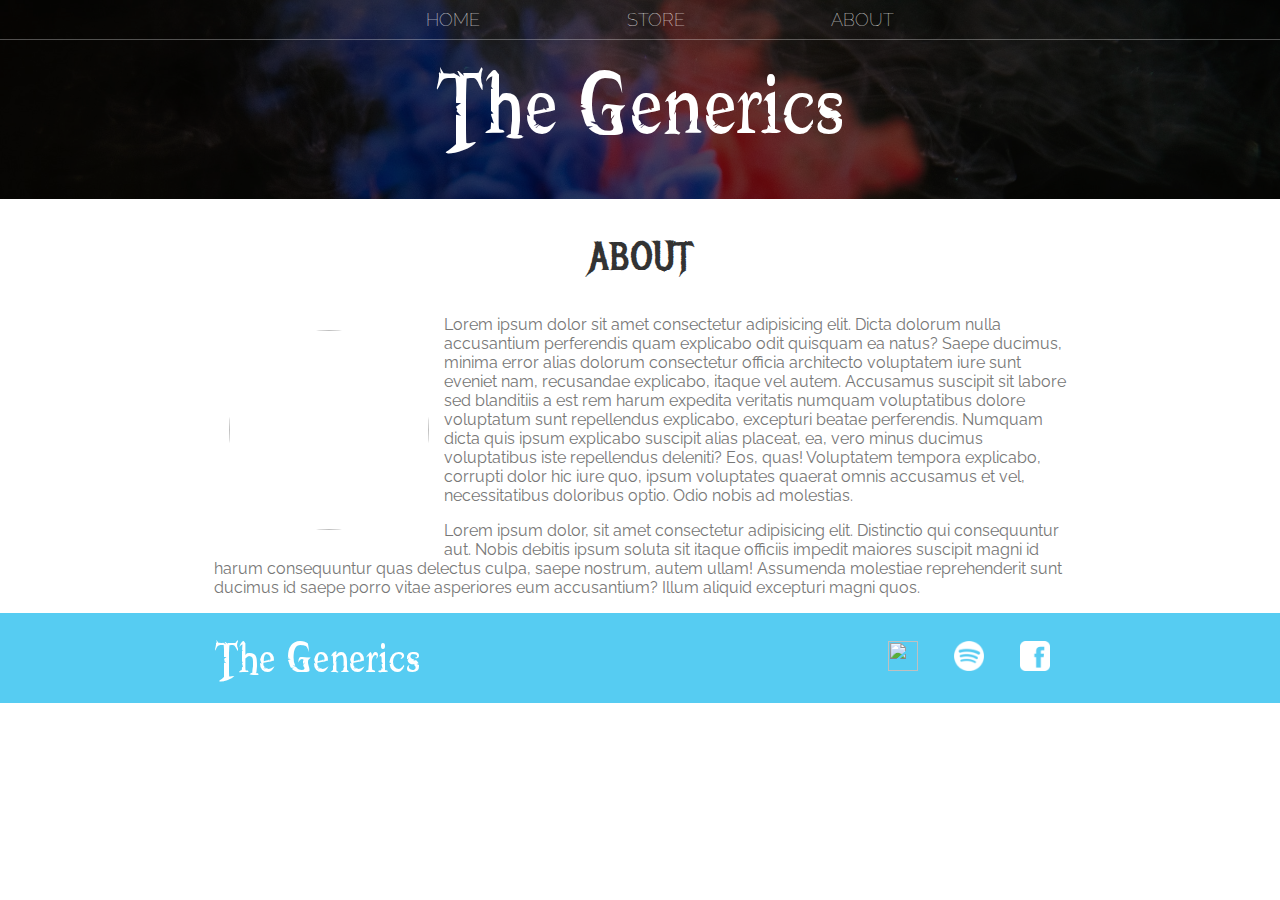
==== about.html @ 84140f9e "initial commit, only html/css" ====
<!DOCTYPE html>
<html>
    <head>
        <title>The Generics | About</title>
        <meta name="description" content="This is the description">
        <link rel="stylesheet" href="styles.css" />
    </head>
    <body>
        <header class="main-header">
            <nav class="nav main-nav">
                <ul>
                    <li><a href="index.html">HOME</a></li>
                    <li><a href="store.html">STORE</a></li>
                    <li><a href="about.html">ABOUT</a></li>
                </ul>
            </nav>
            <h1 class="band-name band-name-large">The Generics</h1>
        </header>

        <section class="content-section container">
            <h2 class="section-header">ABOUT</h2>
            <img class="about-band-image" src="Images/Band Members.png">
            <p>Lorem ipsum dolor sit amet consectetur adipisicing elit. Dicta dolorum nulla accusantium perferendis quam explicabo odit quisquam ea natus? Saepe ducimus, minima error alias dolorum consectetur officia architecto voluptatem iure sunt eveniet nam, recusandae explicabo, itaque vel autem. Accusamus suscipit sit labore sed blanditiis a est rem harum expedita veritatis numquam voluptatibus dolore voluptatum sunt repellendus explicabo, excepturi beatae perferendis. Numquam dicta quis ipsum explicabo suscipit alias placeat, ea, vero minus ducimus voluptatibus iste repellendus deleniti? Eos, quas! Voluptatem tempora explicabo, corrupti dolor hic iure quo, ipsum voluptates quaerat omnis accusamus et vel, necessitatibus doloribus optio. Odio nobis ad molestias.</p>
            <p>Lorem ipsum dolor, sit amet consectetur adipisicing elit. Distinctio qui consequuntur aut. Nobis debitis ipsum soluta sit itaque officiis impedit maiores suscipit magni id harum consequuntur quas delectus culpa, saepe nostrum, autem ullam! Assumenda molestiae reprehenderit sunt ducimus id saepe porro vitae asperiores eum accusantium? Illum aliquid excepturi magni quos.</p>
        </section>
        
        <footer class="main-footer">
            <div class="container main-footer-container">
                <h3 class="band-name">The Generics</h3>
                <ul class="nav footer-nav">
                    <li>
                        <a href="https://www.youtube.com" target="_blank">
                            <img src="Images/YouTube Logo.png">
                        </a>
                    </li>
                    <li>
                        <a href="https://www.spotify.com" target="_blank">
                            <img src="Images/Spotify Logo.png">
                        </a>
                    </li>
                    <li>
                        <a href="https://www.facebook.com" target="_blank">
                            <img src="Images/Facebook Logo.png">
                        </a>
                    </li>
                </ul>
            </div>
        </footer>
    </body>
</html>
---- styles.css ----
@import url('https://fonts.googleapis.com/css?family=Raleway:300,400,700');
@import url("https://fonts.googleapis.com/css?family=Metal+Mania");

@font-face {
    font-family: "Booter - Zero Zero";
    src: url("Fonts/Booter - Zero Zero.woff") format("woff"),
         url("Fonts/Booter - Zero Zero.woff2") format("woff2");
    font-weight: normal;
    font-style: normal;
}

* {
    box-sizing: border-box;
    font-family: Raleway;
    color: #777;
}

html, body {
    margin: 0;
    padding: 0;
    min-height: 100%;
}

.nav ul {
    margin: 0;
}

.nav li {
    display: inline;
}

.nav a {
    display: inline-block;
    padding: .5em;
    color: white;
    text-decoration: none;
}

.main-nav {
    text-align: center;
    font-size: 1.1em;
    font-weight: lighter;
    border-bottom: 1px solid rgba(255, 255, 255, .3)
}

.main-nav li {
    padding: 0 5%;
}

.nav a:hover {
    background-color: rgba(255, 255, 255, .3)
}

.main-header {
    background-color: rgba(0, 0, 0, .6);
    background-image: url("Images/Header Background.jpg");
    background-blend-mode: multiply;
    background-size: cover;
    padding-bottom: 30px;
}

.band-name {
    text-align: center;
    margin: 0;
    font-size: 4em;
    font-family: "Booter - Zero Zero";
    font-weight: normal;
    color: white;
}

.band-name-large {
    font-size: 8em;
}

.content-section {
    margin: 1em;
}

.container {
    max-width: 900px;
    margin: 0 auto;
    padding: 0 1.5em;
}
.section-header {
    font-family: "Metal Mania";
    font-weight: normal;
    color: #333;
    text-align: center;
    font-size: 2.5em;
}

.about-band-image {
    float: left;
    height: 200px;
    width: 200px;
    margin: 15px;
    border-radius: 50%;
}

.main-footer {
    background-color: #56CCF2;
    color: white;
    padding: .25em 0;
}

.main-footer-container {
    display: flex;
    align-items: center;
}

.main-footer-container ul {
    flex-grow: 1;
    text-align: end;
}

.footer-nav li {
    padding: 0 .5em;
}

.footer-nav img {
    width: 30px;
    height: 30px;
}

.btn {
    text-align: center;
    vertical-align: middle;
    padding: .67em .67em;
    cursor: pointer;
}

.btn-header {
    margin: .5em 15% 2em 15%;
    color: white;
    border: 2px solid #2D9CDB;
    background-color: rgba(255, 255, 255, .1);
    border-radius: 0;
    font-size: 1.5em;
    font-weight: lighter;
    padding-left: 2em;
    padding-right: 2em;
}

.btn-header:hover {
    background-color: rgba(255, 255, 255, .3);
}

.btn-play {
    display: block;
    margin: 0 auto;
    color: #2D9CDB;
    font-size: 4em;
    border-radius: 50%;
    width: 100px;
    height: 100px;
    padding: 0;
    text-align: center;
}

.btn-primary {
    color: white;
    background-color: #56CCF2;
    border: none;
    border-radius: .3em;
    font-weight: bold;
}

.btn-primary:hover {
    background-color: #2D9CDB;
}

.tour-row {
    border-bottom: 1px solid black;
    padding-bottom: 1em;
    margin-bottom: 1em;
}

.tour-row:last-child {
    border: none;
}

.tour-item {
    display: inline-block;
    padding-right: .5em;
}

.tour-date {
    color: #555;
    width: 11%;
    font-weight: bold;
}

.tour-city {
    width: 24%;
}

.tour-arena {
    width: 42%;
}

.tour-btn {
    max-width: 19%;
}

.shop-item {
    margin: 30px;
}

.shop-item-title {
    display: block;
    width: 100%;
    text-align: center;
    font-weight: bold;
    font-size: 1.5em;
    color: #333;
    margin-bottom: 15px;
}

.shop-item-image {
    height: 250px;
}

.shop-item-details {
    display: flex;
    align-items: center;
    padding: 5px;
}

.shop-item-price {
    flex-grow: 1;
    color: #333;
}

.shop-items {
    display: flex;
    flex-wrap: wrap;
    justify-content: space-around;
}

.cart-header {
    font-weight: bold;
    font-size: 1.25em;
    color: #333;
}

.cart-column {
    display: flex;
    align-items: center;
    border-bottom: 1px solid black;
    margin-right: 1.5em;
    padding-bottom: 10px;
    margin-top: 10px;
}

.cart-row {
    display: flex;
}

.cart-item {
    width: 45%;
}

.cart-price {
    width: 20%;
    font-size: 1.2em;
    color: #333;
}

.cart-quantity {
    width: 35%;
}

.cart-item-title {
    color: #333;
    margin-left: .5em;
    font-size: 1.2em;
}

.cart-item-image {
    width: 75px;
    height: auto;
    border-radius: 10px;
}

.btn-danger {
    color: white;
    background-color: #EB5757;
    border: none;
    border-radius: .3em;
    font-weight: bold;
}

.btn-danger:hover {
    background-color: #CC4C4C;
}

.cart-quantity-input {
    height: 34px;
    width: 50px;
    border-radius: 5px;
    border: 1px solid #56CCF2;
    background-color: #eee;
    color: #333;
    padding: 0;
    text-align: center;
    font-size: 1.2em;
    margin-right: 25px;
}

.cart-row:last-child {
    border-bottom: 1px solid black;
}

.cart-row:last-child .cart-column {
    border: none;
}

.cart-total {
    text-align: end;
    margin-top: 10px;
    margin-right: 10px;
}

.cart-total-title {
    font-weight: bold;
    font-size: 1.5em;
    color: black;
    margin-right: 20px;
}

.cart-total-price {
    color: #333;
    font-size: 1.1em;
}

.btn-purchase {
    display: block;
    margin: 40px auto 80px auto;
    font-size: 1.75em;
}
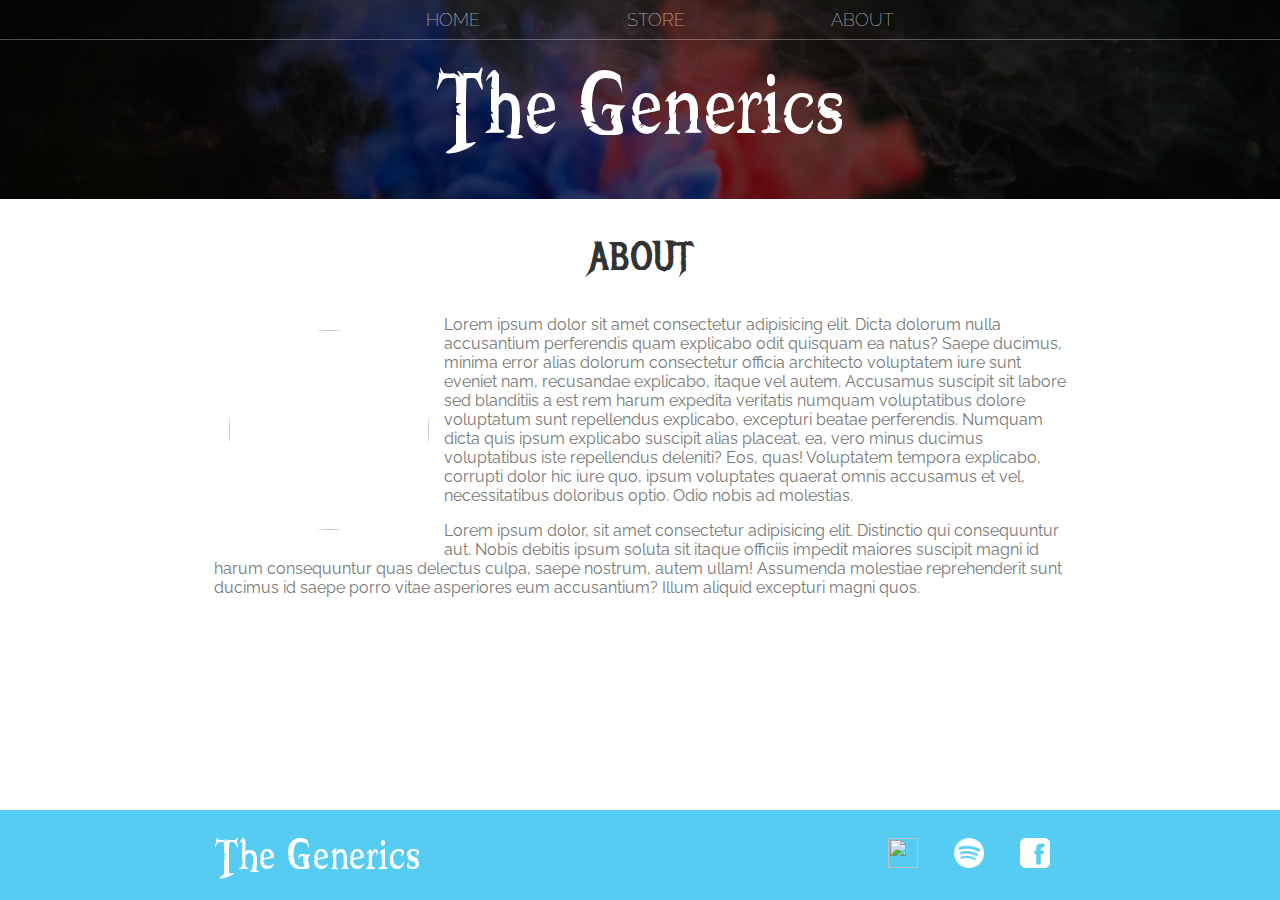
==== commit 12008598: "updating html and css" ====
--- a/about.html
+++ b/about.html
@@ -5,7 +5,7 @@
         <meta name="description" content="This is the description">
         <link rel="stylesheet" href="styles.css" />
     </head>
-    <body>
+    <body class = "full-size">
         <header class="main-header">
             <nav class="nav main-nav">
                 <ul>
@@ -17,14 +17,14 @@
             <h1 class="band-name band-name-large">The Generics</h1>
         </header>
 
-        <section class="content-section container">
+        <main class="flex-grow content-section container">
             <h2 class="section-header">ABOUT</h2>
             <img class="about-band-image" src="Images/Band Members.png">
             <p>Lorem ipsum dolor sit amet consectetur adipisicing elit. Dicta dolorum nulla accusantium perferendis quam explicabo odit quisquam ea natus? Saepe ducimus, minima error alias dolorum consectetur officia architecto voluptatem iure sunt eveniet nam, recusandae explicabo, itaque vel autem. Accusamus suscipit sit labore sed blanditiis a est rem harum expedita veritatis numquam voluptatibus dolore voluptatum sunt repellendus explicabo, excepturi beatae perferendis. Numquam dicta quis ipsum explicabo suscipit alias placeat, ea, vero minus ducimus voluptatibus iste repellendus deleniti? Eos, quas! Voluptatem tempora explicabo, corrupti dolor hic iure quo, ipsum voluptates quaerat omnis accusamus et vel, necessitatibus doloribus optio. Odio nobis ad molestias.</p>
             <p>Lorem ipsum dolor, sit amet consectetur adipisicing elit. Distinctio qui consequuntur aut. Nobis debitis ipsum soluta sit itaque officiis impedit maiores suscipit magni id harum consequuntur quas delectus culpa, saepe nostrum, autem ullam! Assumenda molestiae reprehenderit sunt ducimus id saepe porro vitae asperiores eum accusantium? Illum aliquid excepturi magni quos.</p>
         </section>
         
-        <footer class="main-footer">
+        <footer class="main-footer main-footer-about">
             <div class="container main-footer-container">
                 <h3 class="band-name">The Generics</h3>
                 <ul class="nav footer-nav">
--- a/styles.css
+++ b/styles.css
@@ -1,340 +1,369 @@
-@import url('https://fonts.googleapis.com/css?family=Raleway:300,400,700');
+@import url("https://fonts.googleapis.com/css?family=Raleway:300,400,700");
 @import url("https://fonts.googleapis.com/css?family=Metal+Mania");
 
 @font-face {
-    font-family: "Booter - Zero Zero";
-    src: url("Fonts/Booter - Zero Zero.woff") format("woff"),
-         url("Fonts/Booter - Zero Zero.woff2") format("woff2");
-    font-weight: normal;
-    font-style: normal;
+  font-family: "Booter - Zero Zero";
+  src: url("Fonts/Booter - Zero Zero.woff") format("woff"),
+    url("Fonts/Booter - Zero Zero.woff2") format("woff2");
+  font-weight: normal;
+  font-style: normal;
 }
 
 * {
-    box-sizing: border-box;
-    font-family: Raleway;
-    color: #777;
-}
-
-html, body {
-    margin: 0;
-    padding: 0;
-    min-height: 100%;
+  box-sizing: border-box;
+  font-family: Raleway;
+  color: #777;
+}
+
+html,
+body {
+  margin: 0;
+  padding: 0;
+  min-height: 100vh;
 }
 
 .nav ul {
-    margin: 0;
+  margin: 0;
 }
 
 .nav li {
-    display: inline;
+  display: inline;
 }
 
 .nav a {
-    display: inline-block;
-    padding: .5em;
-    color: white;
-    text-decoration: none;
+  display: inline-block;
+  padding: 0.5em;
+  color: white;
+  text-decoration: none;
 }
 
 .main-nav {
-    text-align: center;
-    font-size: 1.1em;
-    font-weight: lighter;
-    border-bottom: 1px solid rgba(255, 255, 255, .3)
+  text-align: center;
+  font-size: 1.1em;
+  font-weight: lighter;
+  border-bottom: 1px solid rgba(255, 255, 255, 0.3);
 }
 
 .main-nav li {
-    padding: 0 5%;
+  padding: 0 5%;
 }
 
 .nav a:hover {
-    background-color: rgba(255, 255, 255, .3)
+  background-color: rgba(255, 255, 255, 0.3);
 }
 
 .main-header {
-    background-color: rgba(0, 0, 0, .6);
-    background-image: url("Images/Header Background.jpg");
-    background-blend-mode: multiply;
-    background-size: cover;
-    padding-bottom: 30px;
+  background-color: rgba(0, 0, 0, 0.6);
+  background-image: url("Images/Header Background.jpg");
+  background-blend-mode: multiply;
+  background-size: cover;
+  padding-bottom: 30px;
 }
 
 .band-name {
-    text-align: center;
-    margin: 0;
-    font-size: 4em;
-    font-family: "Booter - Zero Zero";
-    font-weight: normal;
-    color: white;
+  text-align: center;
+  margin: 0;
+  font-size: 4em;
+  font-family: "Booter - Zero Zero";
+  font-weight: normal;
+  color: white;
 }
 
 .band-name-large {
-    font-size: 8em;
+  font-size: 8em;
 }
 
 .content-section {
-    margin: 1em;
+  margin: 1em;
 }
 
 .container {
-    max-width: 900px;
-    margin: 0 auto;
-    padding: 0 1.5em;
+  max-width: 900px;
+  margin: 0 auto;
+  padding: 0 1.5em;
 }
 .section-header {
-    font-family: "Metal Mania";
-    font-weight: normal;
-    color: #333;
-    text-align: center;
-    font-size: 2.5em;
+  font-family: "Metal Mania";
+  font-weight: normal;
+  color: #333;
+  text-align: center;
+  font-size: 2.5em;
 }
 
 .about-band-image {
-    float: left;
-    height: 200px;
-    width: 200px;
-    margin: 15px;
-    border-radius: 50%;
+  float: left;
+  height: 200px;
+  width: 200px;
+  margin: 15px;
+  border-radius: 50%;
 }
 
 .main-footer {
-    background-color: #56CCF2;
-    color: white;
-    padding: .25em 0;
+  position: sticky;
+  /* bottom: 0; */
+  background-color: #56ccf2;
+  color: white;
+  padding: 0.25em 0;
 }
 
 .main-footer-container {
-    display: flex;
-    align-items: center;
+  display: flex;
+  align-items: center;
 }
 
 .main-footer-container ul {
-    flex-grow: 1;
-    text-align: end;
+  flex-grow: 1;
+  text-align: end;
 }
 
 .footer-nav li {
-    padding: 0 .5em;
+  padding: 0 0.5em;
 }
 
 .footer-nav img {
-    width: 30px;
-    height: 30px;
+  width: 30px;
+  height: 30px;
+}
+
+.flex-grow {
+  flex-grow: 1;
 }
 
 .btn {
-    text-align: center;
-    vertical-align: middle;
-    padding: .67em .67em;
-    cursor: pointer;
+  text-align: center;
+  vertical-align: middle;
+  padding: 0.67em 0.67em;
+  cursor: pointer;
 }
 
 .btn-header {
-    margin: .5em 15% 2em 15%;
-    color: white;
-    border: 2px solid #2D9CDB;
-    background-color: rgba(255, 255, 255, .1);
-    border-radius: 0;
-    font-size: 1.5em;
-    font-weight: lighter;
-    padding-left: 2em;
-    padding-right: 2em;
+  margin: 0.5em 15% 2em 15%;
+  color: white;
+  border: 2px solid #2d9cdb;
+  background-color: rgba(255, 255, 255, 0.1);
+  border-radius: 0;
+  font-size: 1.5em;
+  font-weight: lighter;
+  padding-left: 2em;
+  padding-right: 2em;
 }
 
 .btn-header:hover {
-    background-color: rgba(255, 255, 255, .3);
+  background-color: rgba(255, 255, 255, 0.3);
 }
 
 .btn-play {
-    display: block;
-    margin: 0 auto;
-    color: #2D9CDB;
-    font-size: 4em;
-    border-radius: 50%;
-    width: 100px;
-    height: 100px;
-    padding: 0;
-    text-align: center;
+  display: block;
+  margin: 0 auto;
+  color: #2d9cdb;
+  font-size: 4em;
+  border-radius: 50%;
+  width: 100px;
+  height: 100px;
+  padding: 0;
+  text-align: center;
 }
 
 .btn-primary {
-    color: white;
-    background-color: #56CCF2;
-    border: none;
-    border-radius: .3em;
-    font-weight: bold;
+  color: white;
+  background-color: #56ccf2;
+  border: none;
+  border-radius: 0.3em;
+  font-weight: bold;
 }
 
 .btn-primary:hover {
-    background-color: #2D9CDB;
+  background-color: #2d9cdb;
 }
 
 .tour-row {
-    border-bottom: 1px solid black;
-    padding-bottom: 1em;
-    margin-bottom: 1em;
+  border-bottom: 1px solid black;
+  padding-bottom: 1em;
+  margin-bottom: 1em;
 }
 
 .tour-row:last-child {
-    border: none;
+  border: none;
 }
 
 .tour-item {
-    display: inline-block;
-    padding-right: .5em;
+  display: inline-block;
+  padding-right: 0.5em;
 }
 
 .tour-date {
-    color: #555;
-    width: 11%;
-    font-weight: bold;
+  color: #555;
+  width: 11%;
+  font-weight: bold;
 }
 
 .tour-city {
-    width: 24%;
+  width: 24%;
 }
 
 .tour-arena {
-    width: 42%;
+  width: 42%;
 }
 
 .tour-btn {
-    max-width: 19%;
+  max-width: 19%;
 }
 
 .shop-item {
-    margin: 30px;
+  margin: 30px;
 }
 
 .shop-item-title {
-    display: block;
-    width: 100%;
-    text-align: center;
-    font-weight: bold;
-    font-size: 1.5em;
-    color: #333;
-    margin-bottom: 15px;
+  display: block;
+  width: 100%;
+  text-align: center;
+  font-weight: bold;
+  font-size: 1.5em;
+  color: #333;
+  margin-bottom: 15px;
 }
 
 .shop-item-image {
-    height: 250px;
+  height: 250px;
 }
 
 .shop-item-details {
-    display: flex;
-    align-items: center;
-    padding: 5px;
+  display: flex;
+  align-items: center;
+  padding: 5px;
 }
 
 .shop-item-price {
-    flex-grow: 1;
-    color: #333;
+  flex-grow: 1;
+  color: #333;
 }
 
 .shop-items {
-    display: flex;
-    flex-wrap: wrap;
-    justify-content: space-around;
+  display: flex;
+  flex-wrap: wrap;
+  justify-content: space-around;
 }
 
 .cart-header {
-    font-weight: bold;
-    font-size: 1.25em;
-    color: #333;
+  font-weight: bold;
+  font-size: 1.25em;
+  color: #333;
 }
 
 .cart-column {
-    display: flex;
-    align-items: center;
-    border-bottom: 1px solid black;
-    margin-right: 1.5em;
-    padding-bottom: 10px;
-    margin-top: 10px;
+  display: flex;
+  align-items: center;
+  border-bottom: 1px solid black;
+  margin-right: 1.5em;
+  padding-bottom: 10px;
+  margin-top: 10px;
 }
 
 .cart-row {
-    display: flex;
+  display: flex;
 }
 
 .cart-item {
-    width: 45%;
+  width: 45%;
 }
 
 .cart-price {
-    width: 20%;
-    font-size: 1.2em;
-    color: #333;
+  width: 20%;
+  font-size: 1.2em;
+  color: #333;
 }
 
 .cart-quantity {
-    width: 35%;
+  width: 35%;
 }
 
 .cart-item-title {
-    color: #333;
-    margin-left: .5em;
-    font-size: 1.2em;
+  color: #333;
+  margin-left: 0.5em;
+  font-size: 1.2em;
 }
 
 .cart-item-image {
-    width: 75px;
-    height: auto;
-    border-radius: 10px;
+  width: 75px;
+  height: auto;
+  border-radius: 10px;
 }
 
 .btn-danger {
-    color: white;
-    background-color: #EB5757;
-    border: none;
-    border-radius: .3em;
-    font-weight: bold;
+  color: white;
+  background-color: #eb5757;
+  border: none;
+  border-radius: 0.3em;
+  font-weight: bold;
 }
 
 .btn-danger:hover {
-    background-color: #CC4C4C;
+  background-color: #cc4c4c;
 }
 
 .cart-quantity-input {
-    height: 34px;
-    width: 50px;
-    border-radius: 5px;
-    border: 1px solid #56CCF2;
-    background-color: #eee;
-    color: #333;
-    padding: 0;
-    text-align: center;
-    font-size: 1.2em;
-    margin-right: 25px;
+  height: 34px;
+  width: 50px;
+  border-radius: 5px;
+  border: 1px solid #56ccf2;
+  background-color: #eee;
+  color: #333;
+  padding: 0;
+  text-align: center;
+  font-size: 1.2em;
+  margin-right: 25px;
 }
 
 .cart-row:last-child {
-    border-bottom: 1px solid black;
+  border-bottom: 1px solid black;
 }
 
 .cart-row:last-child .cart-column {
-    border: none;
+  border: none;
 }
 
 .cart-total {
-    text-align: end;
-    margin-top: 10px;
-    margin-right: 10px;
+  text-align: end;
+  margin-top: 10px;
+  margin-right: 10px;
 }
 
 .cart-total-title {
-    font-weight: bold;
-    font-size: 1.5em;
-    color: black;
-    margin-right: 20px;
+  font-weight: bold;
+  font-size: 1.5em;
+  color: black;
+  margin-right: 20px;
 }
 
 .cart-total-price {
-    color: #333;
-    font-size: 1.1em;
+  color: #333;
+  font-size: 1.1em;
 }
 
 .btn-purchase {
-    display: block;
-    margin: 40px auto 80px auto;
-    font-size: 1.75em;
-}+  display: block;
+  margin: 40px auto 80px auto;
+  font-size: 1.75em;
+}
+
+.main-footer-about {
+  bottom: 0;
+  position: absolute;
+  left: 0;
+  right: 0;
+}
+
+.full-size {
+  display: flex;
+  flex-direction: column;
+}
+
+.table-tour {
+  width: 100%;
+  border-collapse: collapse;
+  /* cllapse removes the border breaks that were being caused. it would only underline the letters */
+}
+
+.table-tour-row td {
+  border-bottom: 1px solid black;
+}
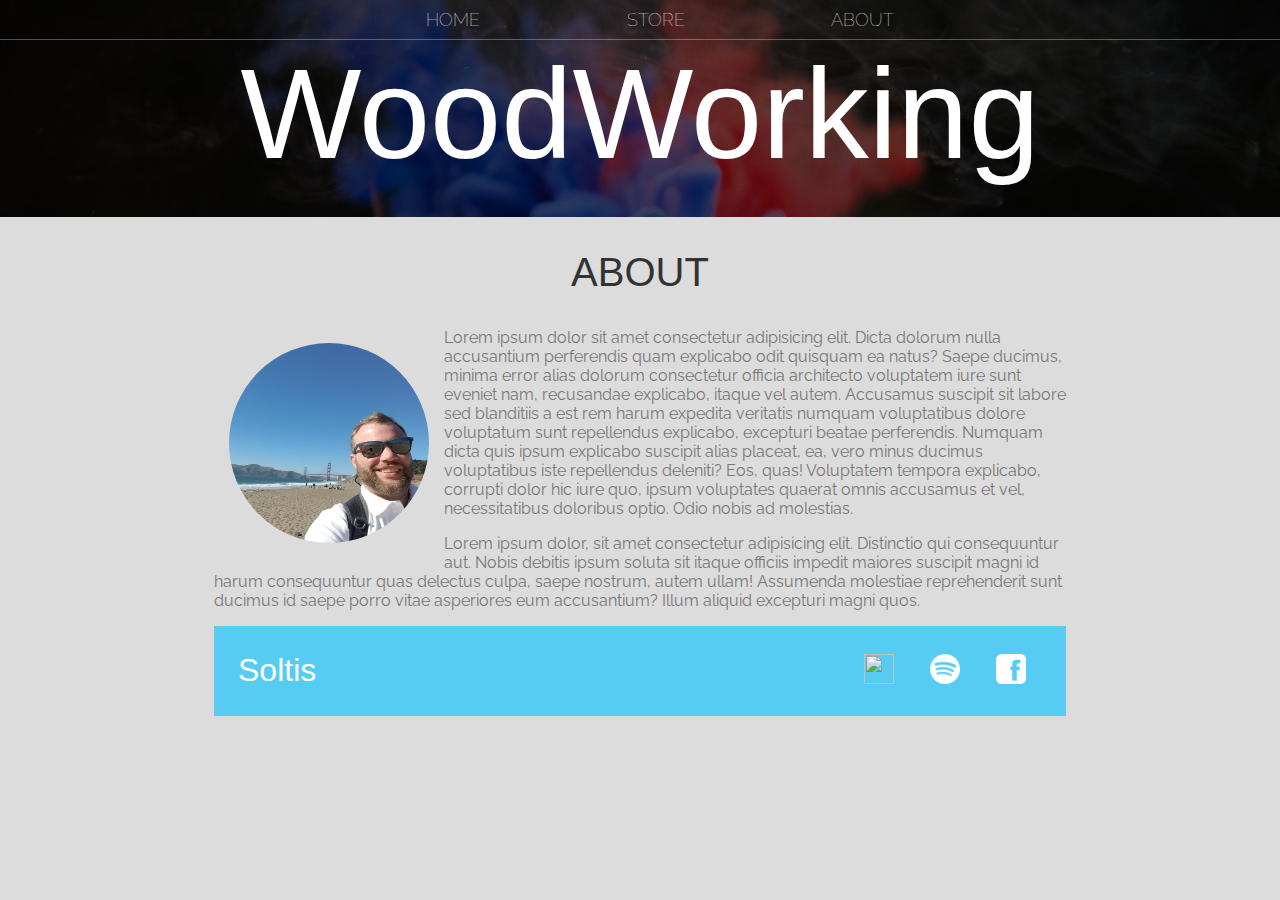
==== commit 682bb793: "final-working success; next is revamped site" ====
--- a/about.html
+++ b/about.html
@@ -1,32 +1,44 @@
 <!DOCTYPE html>
 <html>
-    <head>
-        <title>The Generics | About</title>
-        <meta name="description" content="This is the description">
-        <link rel="stylesheet" href="styles.css" />
-    </head>
-    <body class = "full-size">
-        <header class="main-header">
-            <nav class="nav main-nav">
-                <ul>
-                    <li><a href="index.html">HOME</a></li>
-                    <li><a href="store.html">STORE</a></li>
-                    <li><a href="about.html">ABOUT</a></li>
-                </ul>
-            </nav>
-            <h1 class="band-name band-name-large">The Generics</h1>
-        </header>
 
-        <main class="flex-grow content-section container">
-            <h2 class="section-header">ABOUT</h2>
-            <img class="about-band-image" src="Images/Band Members.png">
-            <p>Lorem ipsum dolor sit amet consectetur adipisicing elit. Dicta dolorum nulla accusantium perferendis quam explicabo odit quisquam ea natus? Saepe ducimus, minima error alias dolorum consectetur officia architecto voluptatem iure sunt eveniet nam, recusandae explicabo, itaque vel autem. Accusamus suscipit sit labore sed blanditiis a est rem harum expedita veritatis numquam voluptatibus dolore voluptatum sunt repellendus explicabo, excepturi beatae perferendis. Numquam dicta quis ipsum explicabo suscipit alias placeat, ea, vero minus ducimus voluptatibus iste repellendus deleniti? Eos, quas! Voluptatem tempora explicabo, corrupti dolor hic iure quo, ipsum voluptates quaerat omnis accusamus et vel, necessitatibus doloribus optio. Odio nobis ad molestias.</p>
-            <p>Lorem ipsum dolor, sit amet consectetur adipisicing elit. Distinctio qui consequuntur aut. Nobis debitis ipsum soluta sit itaque officiis impedit maiores suscipit magni id harum consequuntur quas delectus culpa, saepe nostrum, autem ullam! Assumenda molestiae reprehenderit sunt ducimus id saepe porro vitae asperiores eum accusantium? Illum aliquid excepturi magni quos.</p>
+<head>
+    <title>The Generics | About</title>
+    <meta name="description" content="This is the description">
+    <link rel="stylesheet" href="styles.css" />
+</head>
+
+<body class="full-size">
+    <header class="main-header">
+        <nav class="nav main-nav">
+            <ul>
+                <li><a href="index.html">HOME</a></li>
+                <li><a href="store.html">STORE</a></li>
+                <li><a href="about.html">ABOUT</a></li>
+            </ul>
+        </nav>
+        <h1 class="band-name band-name-large">WoodWorking</h1>
+    </header>
+
+    <main class="flex-grow content-section container">
+        <h2 class="section-header">ABOUT</h2>
+        <img class="about-band-image" src="Images/meSanFran.jpg">
+        <p>Lorem ipsum dolor sit amet consectetur adipisicing elit. Dicta dolorum nulla accusantium perferendis quam
+            explicabo odit quisquam ea natus? Saepe ducimus, minima error alias dolorum consectetur officia architecto
+            voluptatem iure sunt eveniet nam, recusandae explicabo, itaque vel autem. Accusamus suscipit sit labore sed
+            blanditiis a est rem harum expedita veritatis numquam voluptatibus dolore voluptatum sunt repellendus
+            explicabo, excepturi beatae perferendis. Numquam dicta quis ipsum explicabo suscipit alias placeat, ea, vero
+            minus ducimus voluptatibus iste repellendus deleniti? Eos, quas! Voluptatem tempora explicabo, corrupti
+            dolor hic iure quo, ipsum voluptates quaerat omnis accusamus et vel, necessitatibus doloribus optio. Odio
+            nobis ad molestias.</p>
+        <p>Lorem ipsum dolor, sit amet consectetur adipisicing elit. Distinctio qui consequuntur aut. Nobis debitis
+            ipsum soluta sit itaque officiis impedit maiores suscipit magni id harum consequuntur quas delectus culpa,
+            saepe nostrum, autem ullam! Assumenda molestiae reprehenderit sunt ducimus id saepe porro vitae asperiores
+            eum accusantium? Illum aliquid excepturi magni quos.</p>
         </section>
-        
-        <footer class="main-footer main-footer-about">
+
+        <footer class="main-footer">
             <div class="container main-footer-container">
-                <h3 class="band-name">The Generics</h3>
+                <h3 class="band-name">Soltis</h3>
                 <ul class="nav footer-nav">
                     <li>
                         <a href="https://www.youtube.com" target="_blank">
@@ -46,5 +58,6 @@
                 </ul>
             </div>
         </footer>
-    </body>
+</body>
+
 </html>--- a/styles.css
+++ b/styles.css
@@ -20,8 +20,14 @@
   margin: 0;
   padding: 0;
   min-height: 100vh;
-}
-
+  background-color: gainsboro;
+}
+.display-center {
+  display: flex;
+  flex-direction: column;
+  text-align: center;
+  color: white;
+}
 .nav ul {
   margin: 0;
 }
@@ -63,8 +69,8 @@
 .band-name {
   text-align: center;
   margin: 0;
-  font-size: 4em;
-  font-family: "Booter - Zero Zero";
+  font-size: 2em;
+  font-family: Verdana, Geneva, Tahoma, sans-serif;
   font-weight: normal;
   color: white;
 }
@@ -83,7 +89,7 @@
   padding: 0 1.5em;
 }
 .section-header {
-  font-family: "Metal Mania";
+  font-family: Verdana, Geneva, Tahoma, sans-serif;
   font-weight: normal;
   color: #333;
   text-align: center;
@@ -225,6 +231,7 @@
 
 .shop-item-image {
   height: 250px;
+  /* width: auto; */
 }
 
 .shop-item-details {
@@ -348,9 +355,11 @@
 
 .main-footer-about {
   bottom: 0;
-  position: absolute;
   left: 0;
-  right: 0;
+  right: 0; 
+  position: sticky;
+  /* bottom: 0; */
+  /* margin-bottom: 0; */
 }
 
 .full-size {
